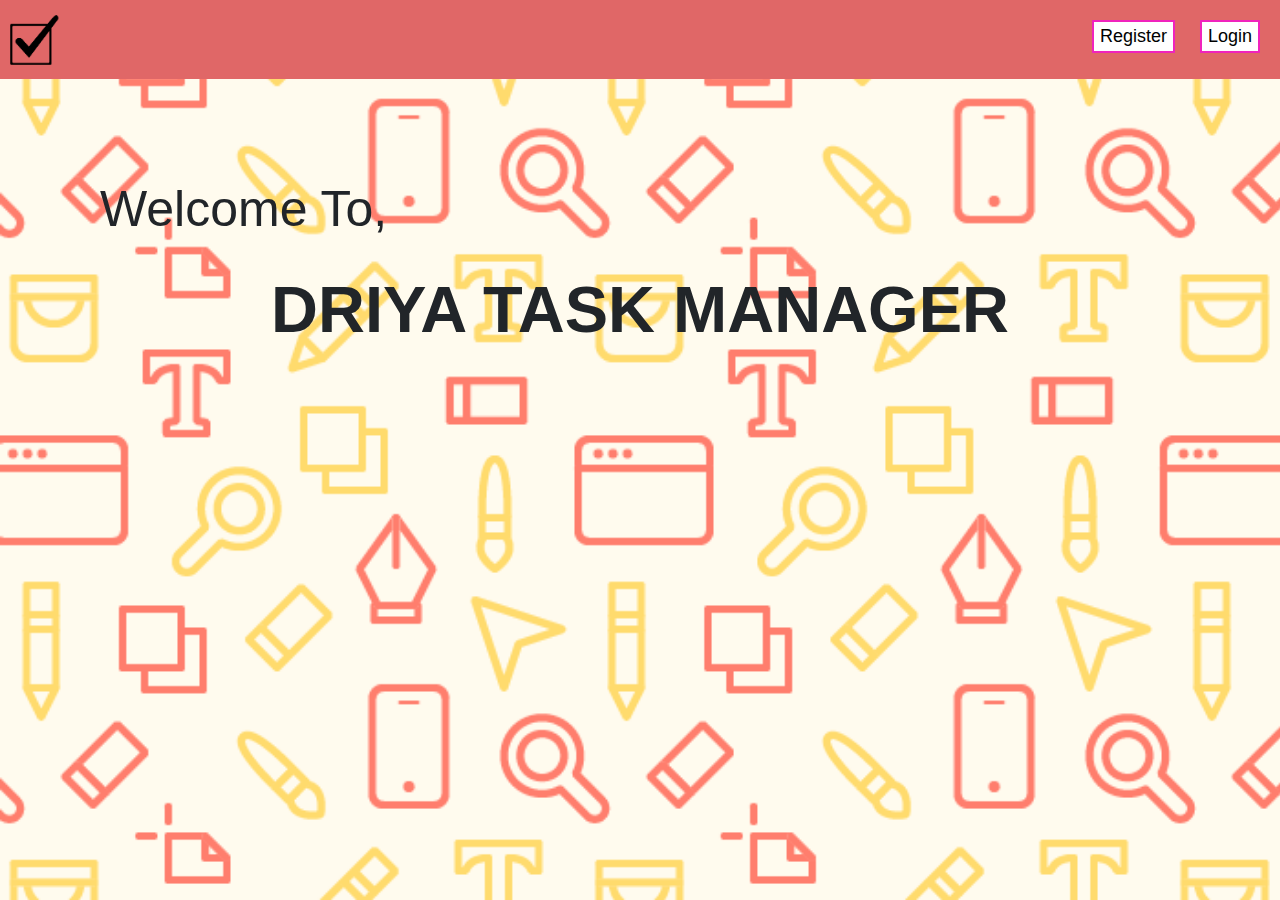
==== index.html @ 069a8b6d "Merge branch 'master' of github.com:BhaveshBhargv/Manage_list" ====
<html lang="en">
<head>
    <meta charset="UTF-8">
    <meta name="viewport" content="width=device-width, initial-scale=1.0">
    <meta http-equiv="X-UA-Compatible" content="ie=edge">
    
    <link rel="stylesheet" href="https://maxcdn.bootstrapcdn.com/bootstrap/4.3.1/css/bootstrap.min.css">
    <link rel="stylesheet" href="https://cdnjs.cloudflare.com/ajax/libs/font-awesome/4.7.0/css/font-awesome.min.css">

    <script src="https://ajax.googleapis.com/ajax/libs/jquery/3.4.1/jquery.min.js"></script>
    <script src="https://cdnjs.cloudflare.com/ajax/libs/popper.js/1.14.7/umd/popper.min.js"></script>
    <script src="https://maxcdn.bootstrapcdn.com/bootstrap/4.3.1/js/bootstrap.min.js"></script>
    <link rel="stylesheet" href="welcome.css">

    <title>Document</title>

</head>
<body>
    <nav class="navbar">
        <a class="nav-item"  href="img/elcome.html"> 
            <img src="img/mainlogo.png" class="mainLogo" alt="LOGO">
        </a>
        <ul class="nav-item">
            <li>
                <button onclick="location.href='register.html'">Register</button>
            </li>
            <li>
                <button data-toggle="modal" data-target="#myModal">Login</button>
            </li>
        </ul>
    </nav>
    <div class="welcome">
        <h1 style="font-size: 50px;">Welcome To,</h1><br>
        <h1 id="textName">DRIYA TASK MANAGER</h1>
    </div>
   

    <div class="modal" id="myModal">
        <div class="modal-dialog">
            <div class="modal-content">
                <div class="modal-header">
                  <h4 class="modal-title">Login</h4>
                  <button type="button" class="close" data-dismiss="modal">&times;</button>
                </div>
                <div class="modal-body">
                    <form> 
                        <input type="text" placeholder="&#xf007; Username"><br>
                        <input type="text" placeholder="&#xf023; Password"><br>
                        <a href="#"><i class="fa fa-key"></i>Forgot Password</a>
                    </form>
                </div>
                <div class="modal-footer">
                    <button type="button" class="btn btn-primary" onclick="location.href='home.html'">Login</button>
                  <button type="button" class="btn btn-danger" data-dismiss="modal">Close</button>
                </div>
            </div>
        </div>
    </div>
</body>
</html>
---- welcome.css ----
body{
    background-image: url("img/background.png");
    background-repeat: no-repeat;
    background-size: cover;

}
.navbar{
    background-color: rgb(224, 103, 103);
    padding: 10px;
}
.mainLogo{
    width: 50px;
    height: 50px;
}
ul{
    float: right;
    padding-top: 10px;
}
li{
    display: inline;
    list-style: none;
    font-size: 18px;
    margin: 10px;
}
li button{
    background-color: white;
    -webkit-transition-duration: 0.2s; 
    transition-duration: 0.4s;
    border: 2px solid rgb(240, 35, 189);
}
li button:hover{
    background-color: rgb(240, 158, 35); 
    color: white;
}
.welcome{
    padding: 100px;
}
#textName{
    font-size: 65px;
    text-align: center;
    vertical-align: middle;
    font-weight: bold;
}

/* login modal */
.modal-header{
    background-color: rgb(224, 103, 103);
}
.modal-body{
    text-align: center;
    padding: 30px;
}
form input{
    font-family:Arial, FontAwesome; 
    font-size: 20px;
    margin-bottom: 20px;
}
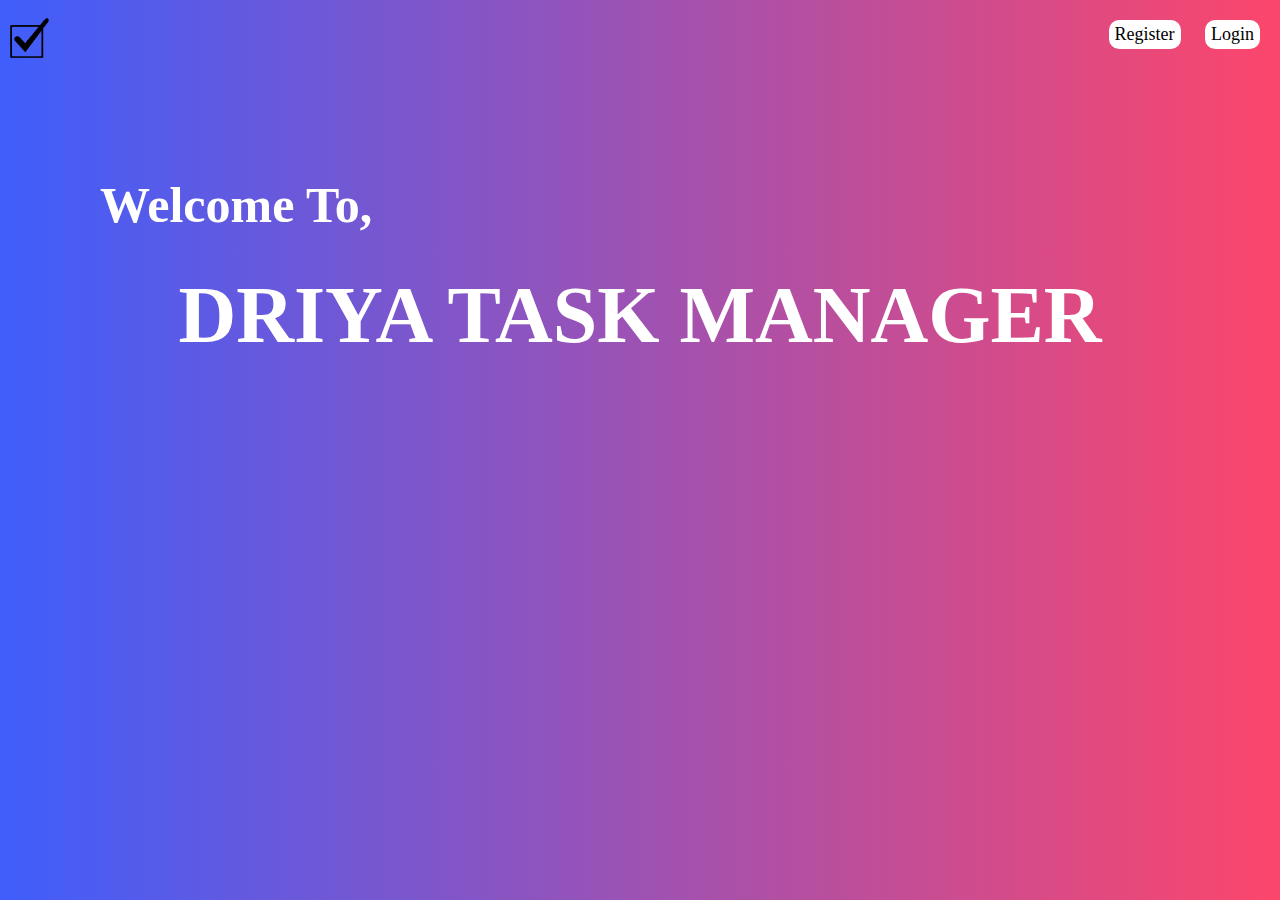
==== commit 79e0267d: "redesign the the webpage" ====
--- a/index.html
+++ b/index.html
@@ -10,32 +10,30 @@
     <script src="https://ajax.googleapis.com/ajax/libs/jquery/3.4.1/jquery.min.js"></script>
     <script src="https://cdnjs.cloudflare.com/ajax/libs/popper.js/1.14.7/umd/popper.min.js"></script>
     <script src="https://maxcdn.bootstrapcdn.com/bootstrap/4.3.1/js/bootstrap.min.js"></script>
-    <link rel="stylesheet" href="welcome.css">
+    <link rel="stylesheet" href="index.css">
 
     <title>Document</title>
 
 </head>
 <body>
     <nav class="navbar">
-        <a class="nav-item"  href="img/elcome.html"> 
+        <a class="nav-item"  href="index.html"> 
             <img src="img/mainlogo.png" class="mainLogo" alt="LOGO">
         </a>
         <ul class="nav-item">
             <li>
-                <button onclick="location.href='register.html'">Register</button>
+                <button data-toggle="modal" data-target="#registerModal">Register</button>
             </li>
             <li>
-                <button data-toggle="modal" data-target="#myModal">Login</button>
+                <button data-toggle="modal" data-target="#loginModal">Login</button>
             </li>
         </ul>
     </nav>
     <div class="welcome">
-        <h1 style="font-size: 50px;">Welcome To,</h1><br>
+        <h2>Welcome To,</h1><br>
         <h1 id="textName">DRIYA TASK MANAGER</h1>
     </div>
-   
-
-    <div class="modal" id="myModal">
+    <div class="modal" id="loginModal">
         <div class="modal-dialog">
             <div class="modal-content">
                 <div class="modal-header">
@@ -43,18 +41,40 @@
                   <button type="button" class="close" data-dismiss="modal">&times;</button>
                 </div>
                 <div class="modal-body">
-                    <form> 
-                        <input type="text" placeholder="&#xf007; Username"><br>
-                        <input type="text" placeholder="&#xf023; Password"><br>
-                        <a href="#"><i class="fa fa-key"></i>Forgot Password</a>
+                    <form name="login_form" onsubmit="return login()" action="home.html"> 
+                        <input type="text" id="username" name="username" placeholder="&#xf007; Username" required>
+                        <input type="text" id="login_password" name="login_password" placeholder="&#xf023; Password" required><br>
+                        <a href="#"><i class="fa fa-key"></i>Forgot Password</a><br><br>
+                        <button type="submit" class="btn btn-primary" style="margin-right: 10px">Login</button>
+                        <button type="button" class="btn btn-danger" data-dismiss="modal">Close</button>
                     </form>
-                </div>
-                <div class="modal-footer">
-                    <button type="button" class="btn btn-primary" onclick="location.href='home.html'">Login</button>
-                  <button type="button" class="btn btn-danger" data-dismiss="modal">Close</button>
                 </div>
             </div>
         </div>
     </div>
+    <div class="modal" id="registerModal">
+        <div class="modal-dialog">
+            <div class="modal-content">
+                <div class="modal-header">
+                  <h4 class="modal-title">Register</h4>
+                  <button type="button" class="close" data-dismiss="modal">&times;</button>
+                </div>
+                <div class="modal-body">
+                    <form id="register_form" onsubmit="return register()"> 
+                        <input type="text" id="name" placeholder="&#xf007; Name"  required>
+                        <div id="email_error" style="color: red"></div>
+                        <input type="email" id="email" placeholder="&#xf0e0; Email"  onkeyup="validateEmail()" onchange="validateEmail()" required>
+                        <input type="password" id="password" placeholder="&#xf023; Password" required>
+                        <div id="not_match" style="color: red"></div>
+                        <input type="password" id="rePassword" onkeyup="matchPassword()" onchange="matchPassword()" name="rePassword" placeholder="&#xf023; Re-enter Password" required><br>
+                        <button type="submit" class="btn btn-primary" style="margin-right: 20px">Register</button>
+                        <button type="button" class="btn btn-danger" data-dismiss="modal">Close</button>
+                    </form>
+                </div>
+                    
+            </div>
+        </div>
+    </div>
+    <script src="index.js"></script>
 </body>
 </html>
--- a/index.css
+++ b/index.css
@@ -0,0 +1,95 @@
+body{
+    font-family: 'Playfair Display', serif !important;
+    background-image: linear-gradient(to left, #fc466b, #3f5efb);
+}
+.navbar{
+    background-color: transparent;
+    padding: 10px;
+}
+.mainLogo{
+    width: 40px;
+    height: 40px;
+}
+ul{
+    float: right;
+    
+}
+li{
+    display: inline;
+    list-style: none;
+    font-size: 18px;
+    margin: 10px;
+}
+li button{
+    background-color: white;
+    -webkit-transition-duration: 0.2s; 
+    transition-duration: 0.4s;
+    border: none;
+    margin-top: 10px;
+    border-radius: 10px;
+}
+li button:hover{
+    background-color: #3f5efb; 
+    color: white;
+}
+@media (max-width: 550px){
+    .welcome{
+        width: 100%;
+        height: 100%;
+        padding: 50px;
+        position: fixed;
+        background-image: linear-gradient(#1F1C2C,#928DAB);
+        background-repeat: no-repeat;
+        background-size: 100% 100%;
+    }
+    .welcome h2{
+        color: white
+        font-size: 30px;
+        font-weight: bold;
+    }
+    #textName{
+        font-size: 50px;
+        text-align: center;
+        vertical-align: middle;
+        font-weight: bold;
+        color: white;
+    }  
+}
+
+@media (min-width: 600px){
+    .welcome{
+        width: 100%;
+        height: 100%;
+        position: fixed;
+        padding: 100px;
+        
+        background-size: 100% 100%;
+    }
+    .welcome h2{
+        font-size: 50px;
+        font-weight: bold;
+        color: white;
+    }
+    #textName{
+        font-size: 80px;
+        text-align: center;
+        vertical-align: middle;
+        font-weight: bold;
+        color: white;
+    }
+}
+.modal-header{
+    background-color: #FC354C;
+}
+.modal-body{
+    text-align: center;
+    padding: 30px;
+}
+form input{
+    font-family:Arial, FontAwesome; 
+    font-size: 20px;
+    margin-bottom: 20px;
+}
+.error{
+    color: red;
+}  